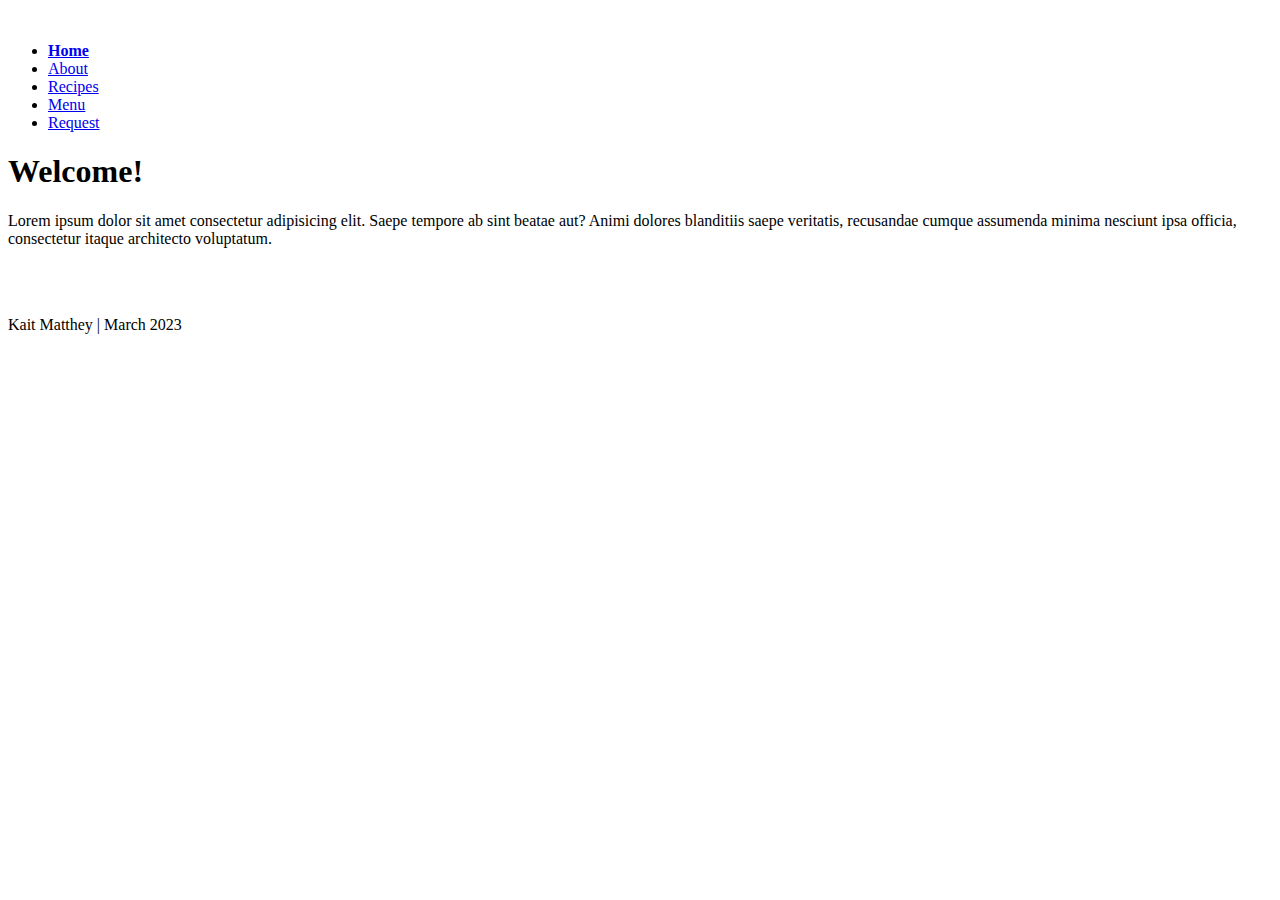
==== index.html @ 2081b6cb "Laid out bare bones of html site." ====
<!DOCTYPE html>
<html lang="en">
<head>
    <meta charset="UTF-8">
    <meta http-equiv="X-UA-Compatible" content="IE=edge">
    <meta name="viewport" content="width=device-width, initial-scale=1.0">
    <title>Suzi's Bakeshop</title>
</head>
<body>
    <header>
        <img id="logo" src="" alt="">
        <nav>
            <ul>
                <li><a href="index.html"><strong>Home</strong></a></li>
                <li><a href="pages/about.html">About</a></li>
                <li><a href="pages/recipes.html">Recipes</a></li>
                <li><a href="pages/menu.html">Menu</a></li>
                <li><a href="pages/request.html">Request</a></li>
            </ul>
        </nav>
    </header>
    <div id="content-wrapper">
        <main>
            <h1>Welcome!</h1>
            <p>Lorem ipsum dolor sit amet consectetur adipisicing elit. Saepe tempore ab sint beatae aut? Animi dolores blanditiis saepe veritatis, recusandae cumque assumenda minima nesciunt ipsa officia, consectetur itaque architecto voluptatum.</p>
            <img src="" alt="">
        </main>
        <aside>
            <img class="ad" src="" alt="">
            <img class="ad" src="" alt="">
            <img class="ad" src="" alt="">
        </aside>
    </div>
    <footer>
        <p>Kait Matthey | March 2023</p>
    </footer>
</body>
</html>
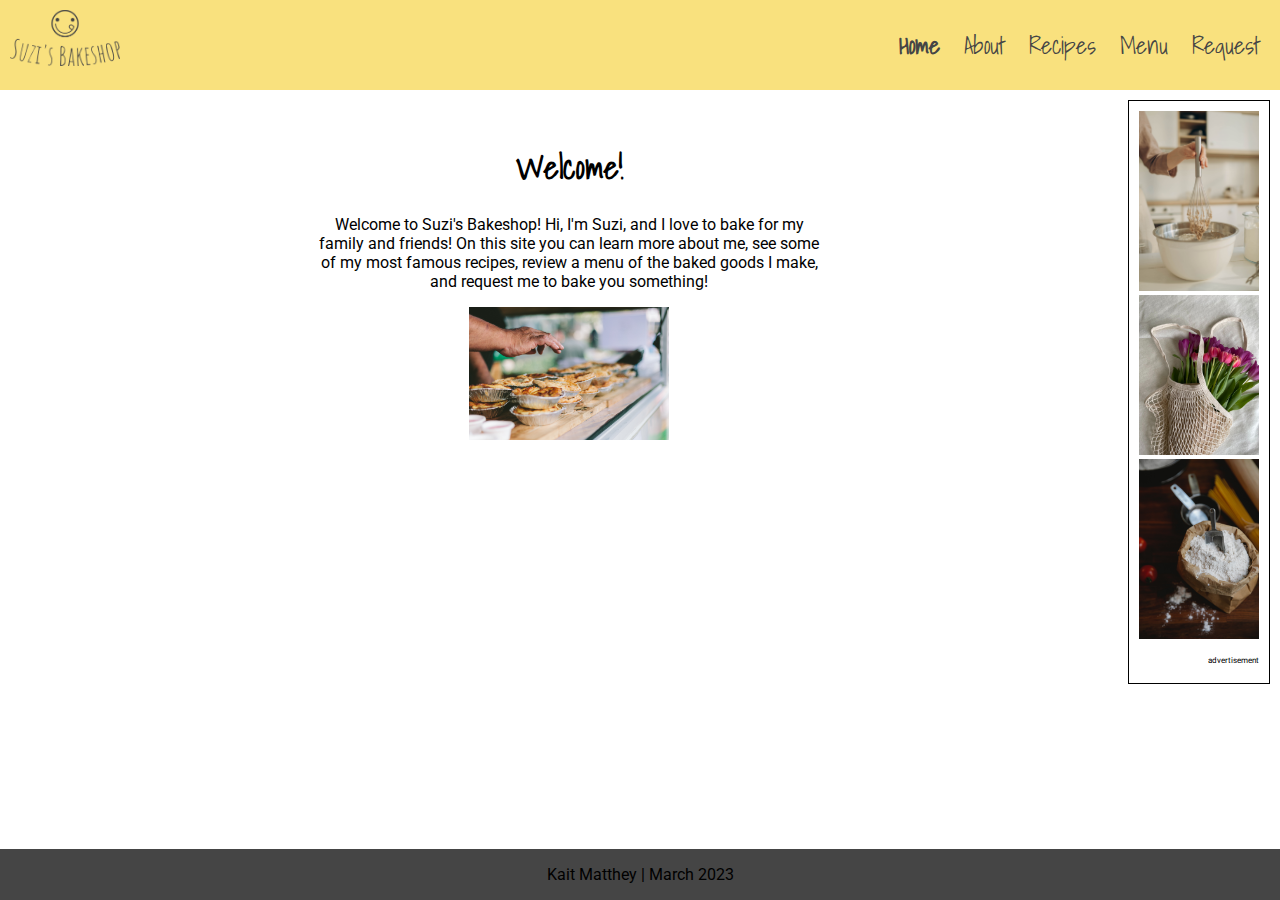
==== commit 84c68b02: "Working example" ====
--- a/index.html
+++ b/index.html
@@ -5,12 +5,21 @@
     <meta http-equiv="X-UA-Compatible" content="IE=edge">
     <meta name="viewport" content="width=device-width, initial-scale=1.0">
     <title>Suzi's Bakeshop</title>
+    <link rel="stylesheet" href="stylesheets/style.css">
+    <link rel="stylesheet" href="stylesheets/home.css">
+    <link rel="preconnect" href="https://fonts.googleapis.com">
+    <link rel="preconnect" href="https://fonts.gstatic.com" crossorigin>
+    <link href="https://fonts.googleapis.com/css2?family=Roboto&family=Shadows+Into+Light&display=swap" rel="stylesheet">
 </head>
 <body>
     <header>
-        <img id="logo" src="" alt="">
+        <div id="logo-wrapper">
+            <a href="index.html">
+                <img id="logo" src="images/logo-no-background.png" alt="Suzi's Bakeshop Logo">
+            </a>
+        </div>
         <nav>
-            <ul>
+            <ul class="nav">
                 <li><a href="index.html"><strong>Home</strong></a></li>
                 <li><a href="pages/about.html">About</a></li>
                 <li><a href="pages/recipes.html">Recipes</a></li>
@@ -22,13 +31,16 @@
     <div id="content-wrapper">
         <main>
             <h1>Welcome!</h1>
-            <p>Lorem ipsum dolor sit amet consectetur adipisicing elit. Saepe tempore ab sint beatae aut? Animi dolores blanditiis saepe veritatis, recusandae cumque assumenda minima nesciunt ipsa officia, consectetur itaque architecto voluptatum.</p>
-            <img src="" alt="">
+            <p>Welcome to Suzi's Bakeshop! Hi, I'm Suzi, and I love to bake for my family and friends! On this site you can learn more about me, see some of my most famous recipes, review a menu of the baked goods I make, and request me to bake you something!</p>
+            <img id="page-photo" src="images/home-page-photo.jpg" alt="hands over pies">
         </main>
         <aside>
-            <img class="ad" src="" alt="">
-            <img class="ad" src="" alt="">
-            <img class="ad" src="" alt="">
+            <div id="ads">
+                <img class="ad" src="images/whisk.jpg" alt="Walter's Whisks advertisement">
+                <img class="ad" src="images/flowers.jpg" alt="Betsy's Flower Shop advertisement">
+                <img class="ad" src="images/flour.jpg" alt="Paul's Flour advertisement">
+            </div>
+            <p>advertisement</p>
         </aside>
     </div>
     <footer>
--- a/stylesheets/style.css
+++ b/stylesheets/style.css
@@ -0,0 +1,122 @@
+html {
+    height: 100%;
+}
+
+body {
+    display: flex;
+    flex-flow: column;
+    height: 100%;
+}
+
+html, body {
+    margin: 0;
+    width: 100vw;
+    overflow-x: hidden;
+}
+
+#logo {
+    height: 80%;
+}
+
+#logo-wrapper {
+    flex: 1;
+    justify-content: center;
+}
+
+header {
+    background-color: #f9e17e;
+    width: 100%;
+    height: 70px;
+    padding: 10px;
+    display: flex;
+    flex: 0 1 auto;
+}
+
+.nav {
+    flex: 3;
+    padding-right: 20px;
+}
+
+.nav > li {
+    list-style: none;
+    display: inline;
+    padding: 10px;
+    font-family: 'Shadows Into Light', cursive;
+    font-size: 1.5em;
+}
+
+a {
+    text-decoration: none;
+    color: #454545;
+}
+
+#content-wrapper {
+    margin: 10px;
+    display: flex;
+    flex: 1 1 auto;
+}
+
+main {
+    padding: 20px;
+    flex: 4;
+    justify-content: center;
+}
+
+main > h1, main > p {
+    text-align: center;
+    max-width: 500px;
+    display: block;
+    margin-left: auto;
+    margin-right: auto;
+}
+
+#page-photo {
+    width: 200px;
+    display: block;
+    margin-left: auto;
+    margin-right: auto;
+}
+
+h1, h2, h3 {
+    font-family: 'Shadows Into Light', cursive;
+}
+
+p {
+    font-family: 'Roboto', sans-serif;
+}
+
+li {
+    font-family: 'Roboto', sans-serif;
+}
+
+aside {
+    flex: 0 1 120px;
+    display: flex;
+    flex-direction: column;
+    gap: 5px;
+    padding: 10px;
+    border: solid 1px black;
+    height: fit-content;
+}
+
+aside > p {
+    text-align: right;
+    font-size: 8px;
+}
+
+.ads {
+    height: fit-content;
+    display: inline;
+}
+
+.ad {
+    width: 100%;
+    flex: 1;
+}
+
+footer {
+    background-color: #454545;
+    width: 100%;
+    text-align: center;
+    flex: 0 1 40px;
+}